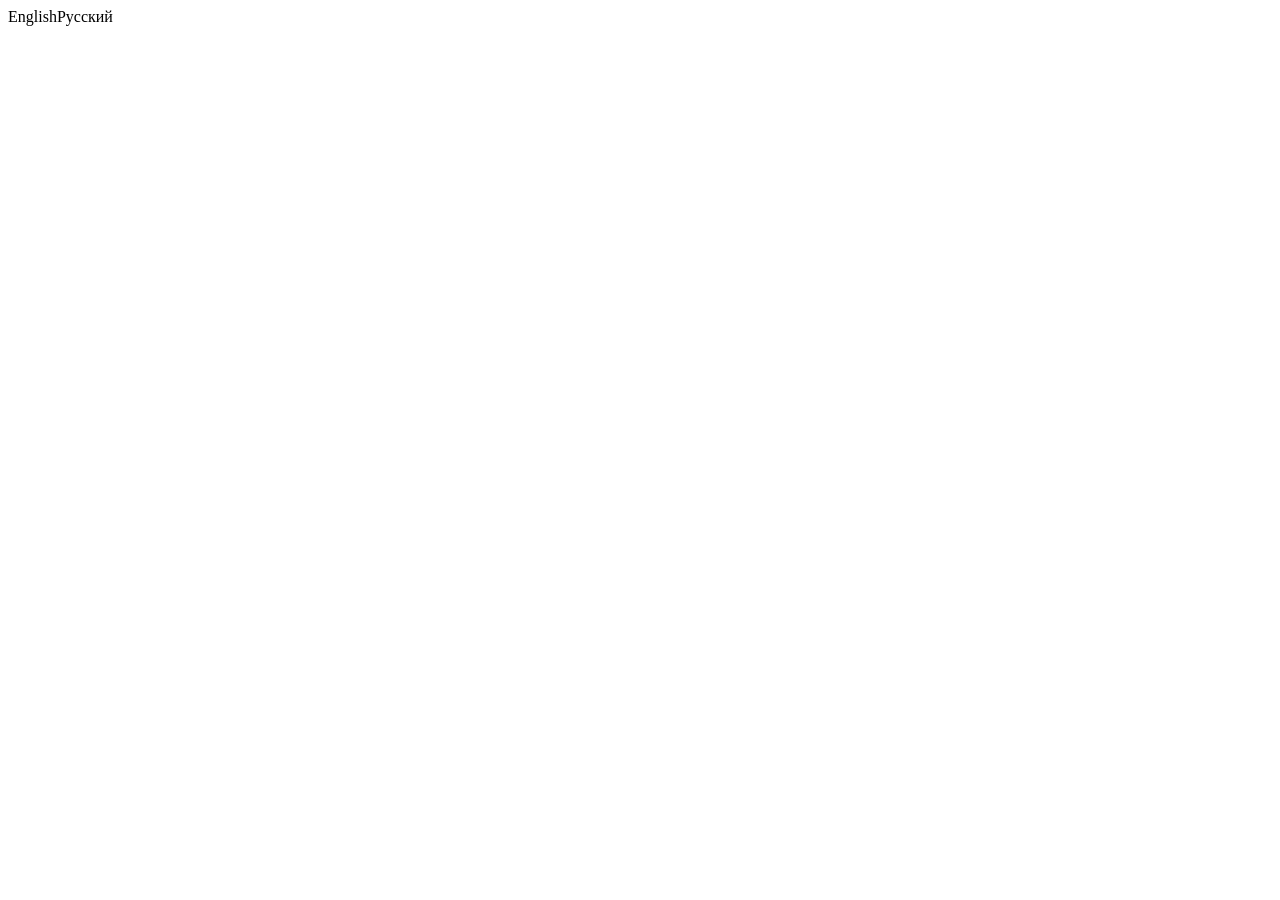
==== src/main/resources/templates/books/detail.html @ ec47757c "lab06: form binding, validation, i18n, controller advice and variant 12" ====
<!DOCTYPE html>
<html xmlns:th="http://www.thymeleaf.org" th:lang="${#locale.language}">
<head><meta charset="UTF-8"><meta name="viewport" content="width=device-width, initial-scale=1"><title th:text="${book.title}"></title><link rel="stylesheet" th:href="@{/css/app.css}"></head>
<body><main class="container narrow">
    <header><a class="brand" th:href="@{/books}" th:text="#{book.catalogue}"></a><nav><a th:href="@{/books/{id}(id=${book.id},lang='en')}">English</a><a th:href="@{/books/{id}(id=${book.id},lang='ru')}">Русский</a></nav></header>
    <section class="panel"><h1 th:text="${book.title}"></h1><dl>
        <dt th:text="#{book.author}"></dt><dd th:text="${book.author}"></dd>
        <dt th:text="#{book.year}"></dt><dd th:text="${book.year}"></dd>
        <dt th:text="#{book.genre}"></dt><dd th:text="${book.genre == null ? #messages.msg('genre.UNKNOWN') : #messages.msg('genre.' + book.genre)}"></dd>
        <dt th:text="#{book.available}"></dt><dd th:text="${book.available ? #messages.msg('common.yes') : #messages.msg('common.no')}"></dd>
    </dl><a th:href="@{/books}" th:text="#{form.back}"></a></section>
</main></body></html>
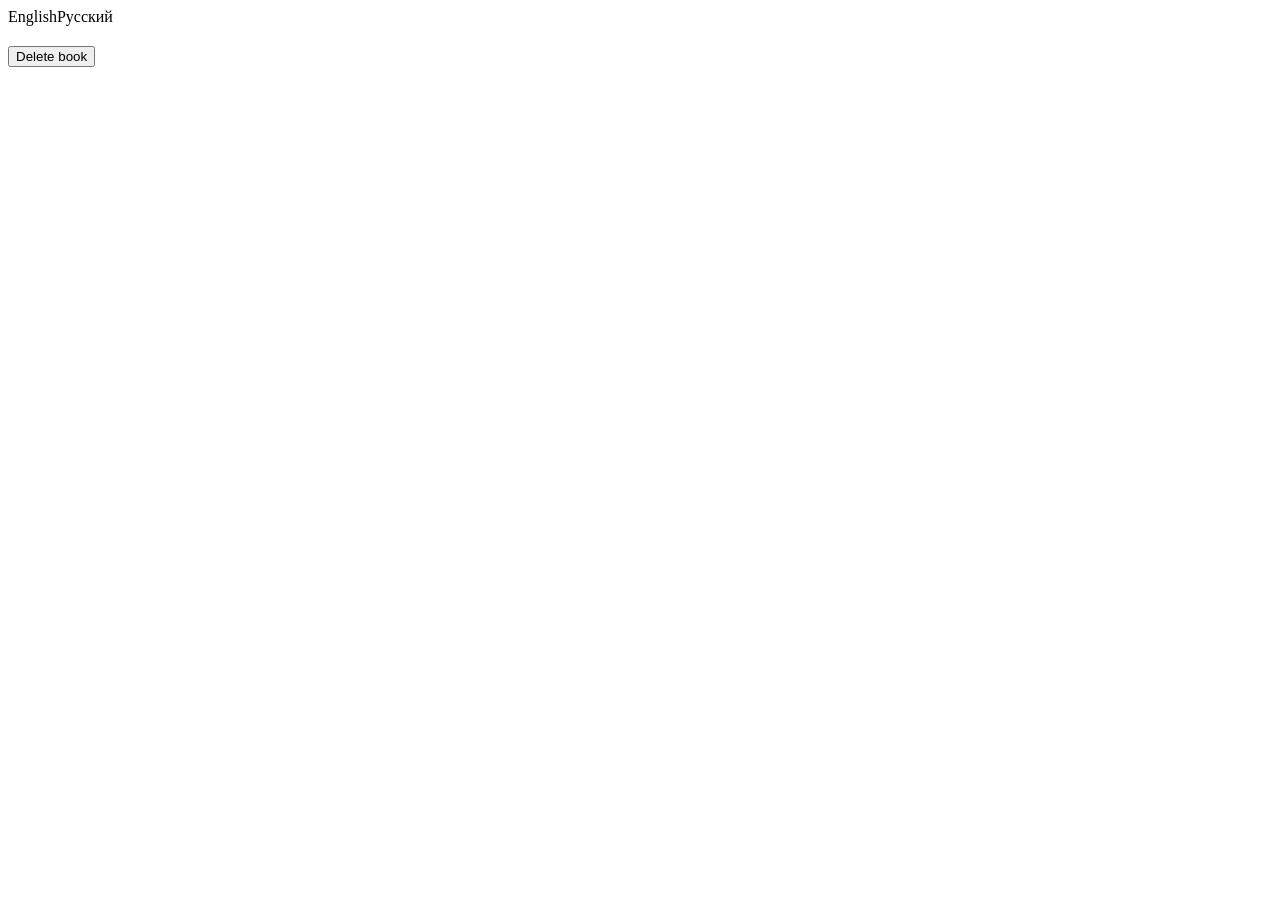
==== commit ce4dfed5: "lab10: secure catalogue with database users and CSRF" ====
--- a/src/main/resources/templates/books/detail.html
+++ b/src/main/resources/templates/books/detail.html
@@ -1,5 +1,5 @@
 <!DOCTYPE html>
-<html xmlns:th="http://www.thymeleaf.org" th:lang="${#locale.language}">
+<html xmlns:th="http://www.thymeleaf.org" xmlns:sec="http://www.thymeleaf.org/extras/spring-security" th:lang="${#locale.language}">
 <head><meta charset="UTF-8"><meta name="viewport" content="width=device-width, initial-scale=1"><title th:text="${book.title}"></title><link rel="stylesheet" th:href="@{/css/app.css}"></head>
 <body><main class="container narrow">
     <header><a class="brand" th:href="@{/books}" th:text="#{book.catalogue}"></a><nav><a th:href="@{/books/{id}(id=${book.id},lang='en')}">English</a><a th:href="@{/books/{id}(id=${book.id},lang='ru')}">Русский</a></nav></header>
@@ -8,5 +8,11 @@
         <dt th:text="#{book.year}"></dt><dd th:text="${book.year}"></dd>
         <dt th:text="#{book.genre}"></dt><dd th:text="${book.genre == null ? #messages.msg('genre.UNKNOWN') : #messages.msg('genre.' + book.genre)}"></dd>
         <dt th:text="#{book.available}"></dt><dd th:text="${book.available ? #messages.msg('common.yes') : #messages.msg('common.no')}"></dd>
-    </dl><a th:href="@{/books}" th:text="#{form.back}"></a></section>
+    </dl>
+    <div class="actions">
+        <a th:href="@{/books}" th:text="#{form.back}"></a>
+        <form sec:authorize="hasRole('ADMIN')" th:action="@{/books/{id}/delete(id=${book.id})}" method="post">
+            <button type="submit">Delete book</button>
+        </form>
+    </div></section>
 </main></body></html>
